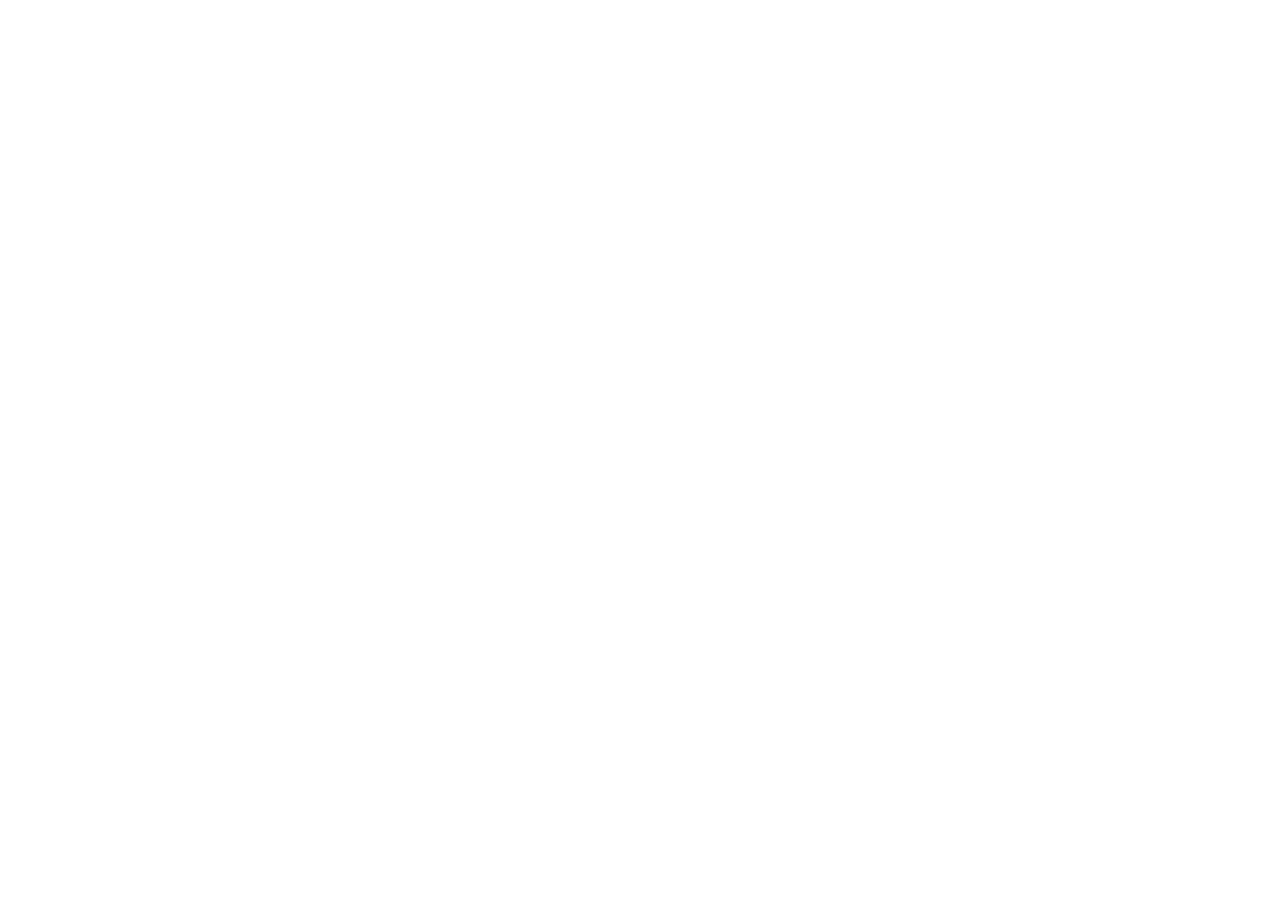
==== index.html @ 52abe536 "initial commit" ====
<!DOCTYPE html>
<html lang="en">
  <head>
    <meta charset="UTF-8" />
    <meta name="viewport" content="width=device-width, initial-scale=1.0" />
    <title>Autentificare</title>
  </head>
  <body>
    <script>
      window.onload = function () {
        redirectToLoginPage(); // Verifică automat la încărcarea paginii și redirecționează către pagina de autentificare

        function redirectToLoginPage() {
          window.location.href = "login.html"; // Redirecționează către pagina de autentificare
        }
      };
    </script>
    <script src="/js/login.js"></script>
  </body>
</html>
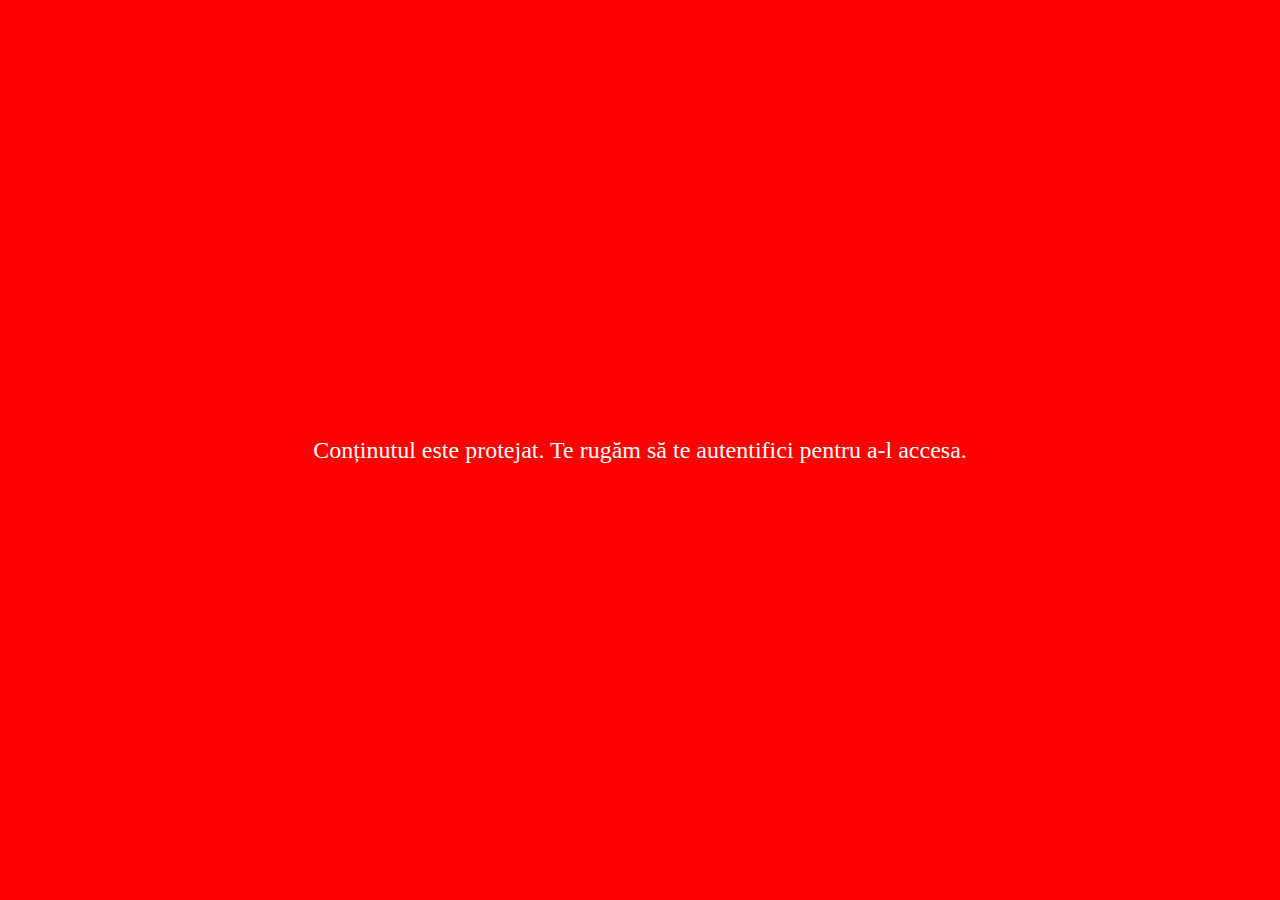
==== commit ccb6f7df: "iframe update" ====
--- a/index.html
+++ b/index.html
@@ -6,12 +6,23 @@
     <title>Autentificare</title>
   </head>
   <body>
+    <h1>DATA BREACHED</h1>
+    <iframe
+      src="/about.html"
+      width="50%"
+      height="100%"
+      frameborder="0"
+    ></iframe>
+    <!-- <iframe src="/page.html" width="50%" height="100%" frameborder="0"></iframe> -->
     <script>
       window.onload = function () {
-        redirectToLoginPage(); // Verifică automat la încărcarea paginii și redirecționează către pagina de autentificare
-
-        function redirectToLoginPage() {
-          window.location.href = "login.html"; // Redirecționează către pagina de autentificare
+        const password = "2";
+        const inputPassword = prompt("Introdu parola pentru a accesa site-ul:");
+        if (inputPassword === password) {
+          // window.location.href = "page.html";
+          removeOverlay();
+        } else {
+          alert("Parolă incorectă! Accesul la site este restricționat.");
         }
       };
     </script>
